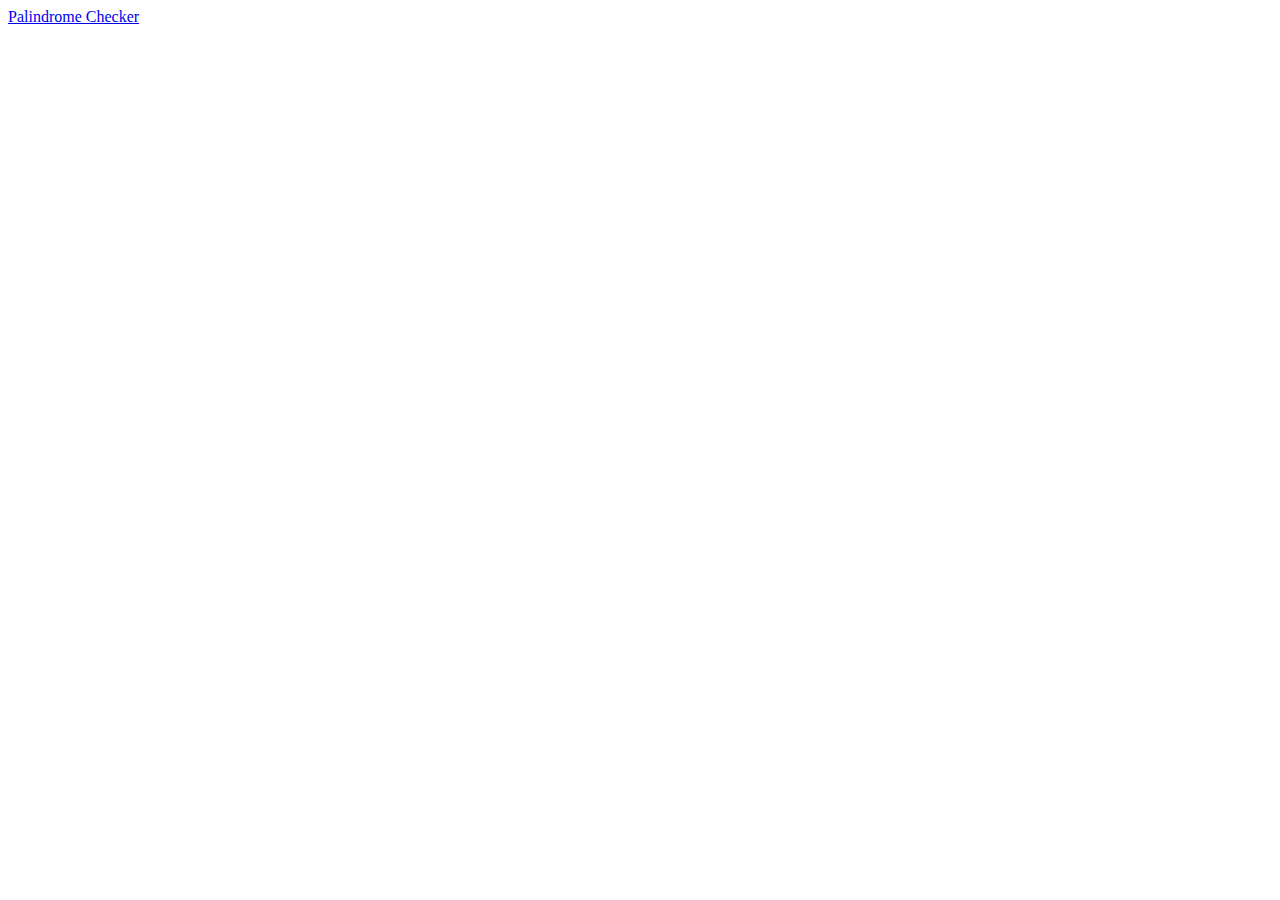
==== index.html @ 9c28aeaf "Initial build of website" ====
<!DOCTYPE html>
<html>
    <head>
        <title>
            A Museum of Post-Modern Art?
        </title>
    </head>
    <body>
        <a href="palindrome.html">Palindrome Checker</a>
    </body>
</html>
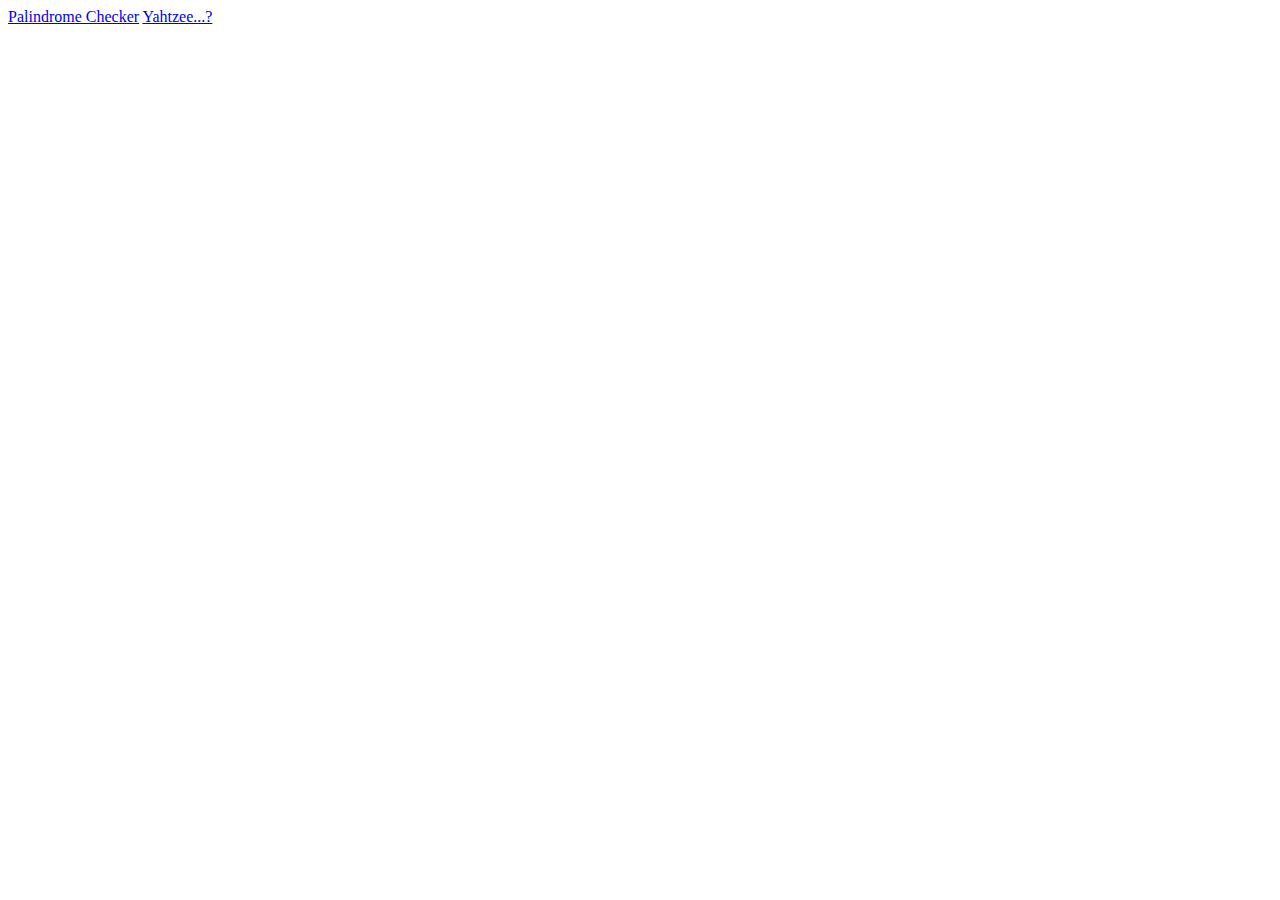
==== commit aa907944: "Adding dice game" ====
--- a/index.html
+++ b/index.html
@@ -6,6 +6,7 @@
         </title>
     </head>
     <body>
-        <a href="palindrome.html">Palindrome Checker</a>
+        <a href="/palindrome/palindrome.html">Palindrome Checker</a>
+        <a href="/dicegame/dicegame.html">Yahtzee...?</a>
     </body>
 </html>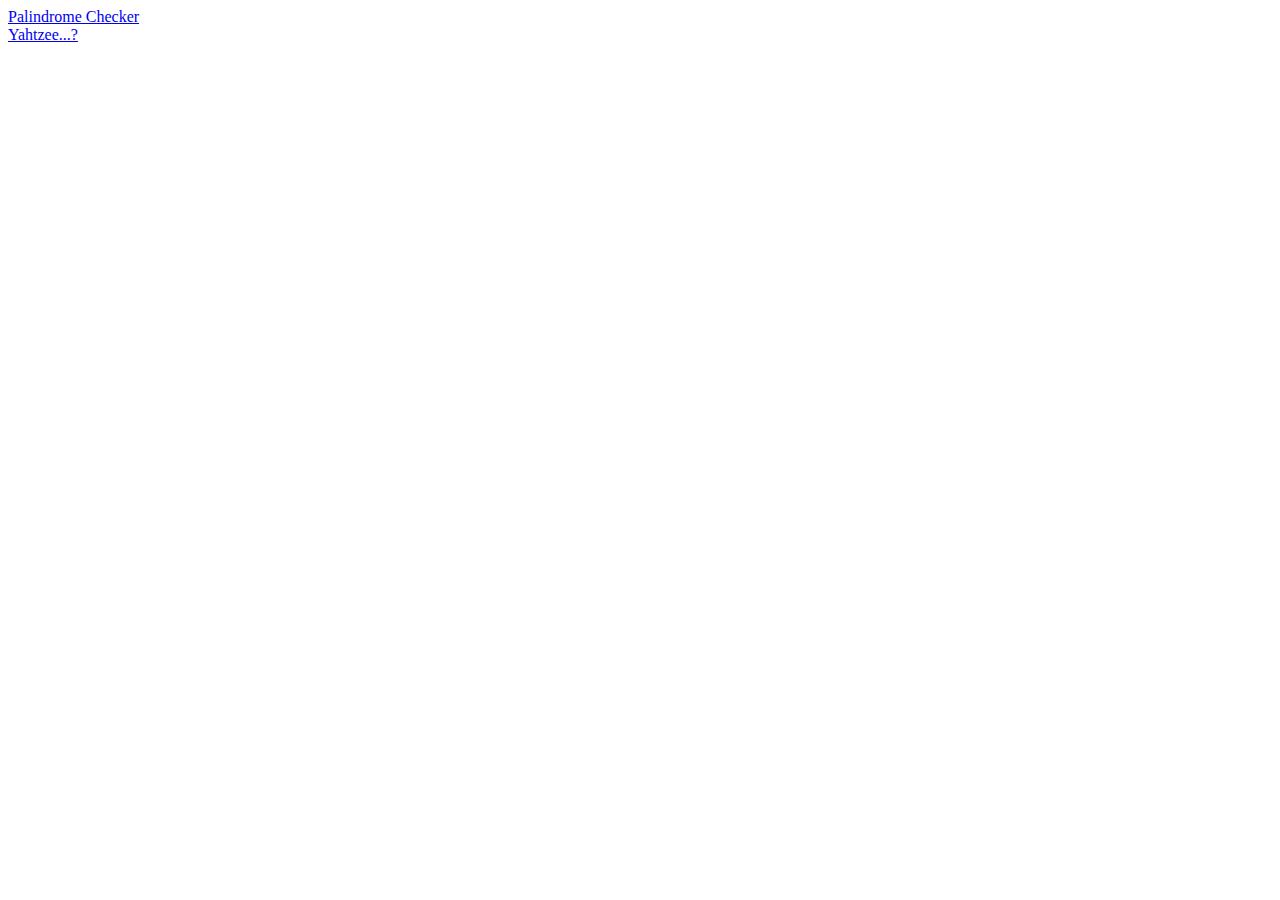
==== commit 32035d91: "Breaks" ====
--- a/index.html
+++ b/index.html
@@ -6,7 +6,7 @@
         </title>
     </head>
     <body>
-        <a href="/palindrome/palindrome.html">Palindrome Checker</a>
+        <a href="/palindrome/palindrome.html">Palindrome Checker</a><br>
         <a href="/dicegame/dicegame.html">Yahtzee...?</a>
     </body>
 </html>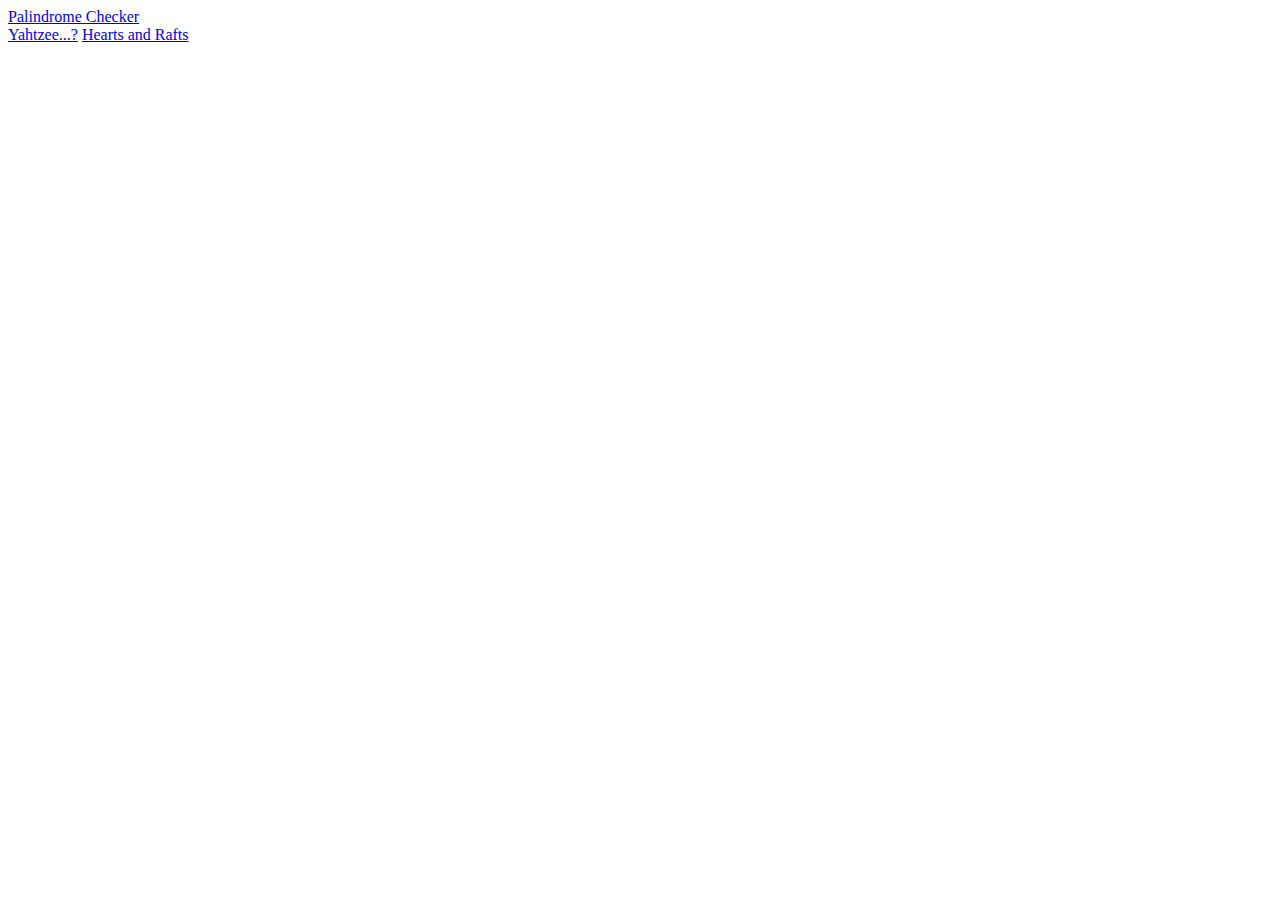
==== commit 22bc2ecb: "desmoto project" ====
--- a/index.html
+++ b/index.html
@@ -8,5 +8,6 @@
     <body>
         <a href="/palindrome/palindrome.html">Palindrome Checker</a><br>
         <a href="/dicegame/dicegame.html">Yahtzee...?</a>
+        <a href="/desmoto/index.html">Hearts and Rafts</a>
     </body>
 </html>